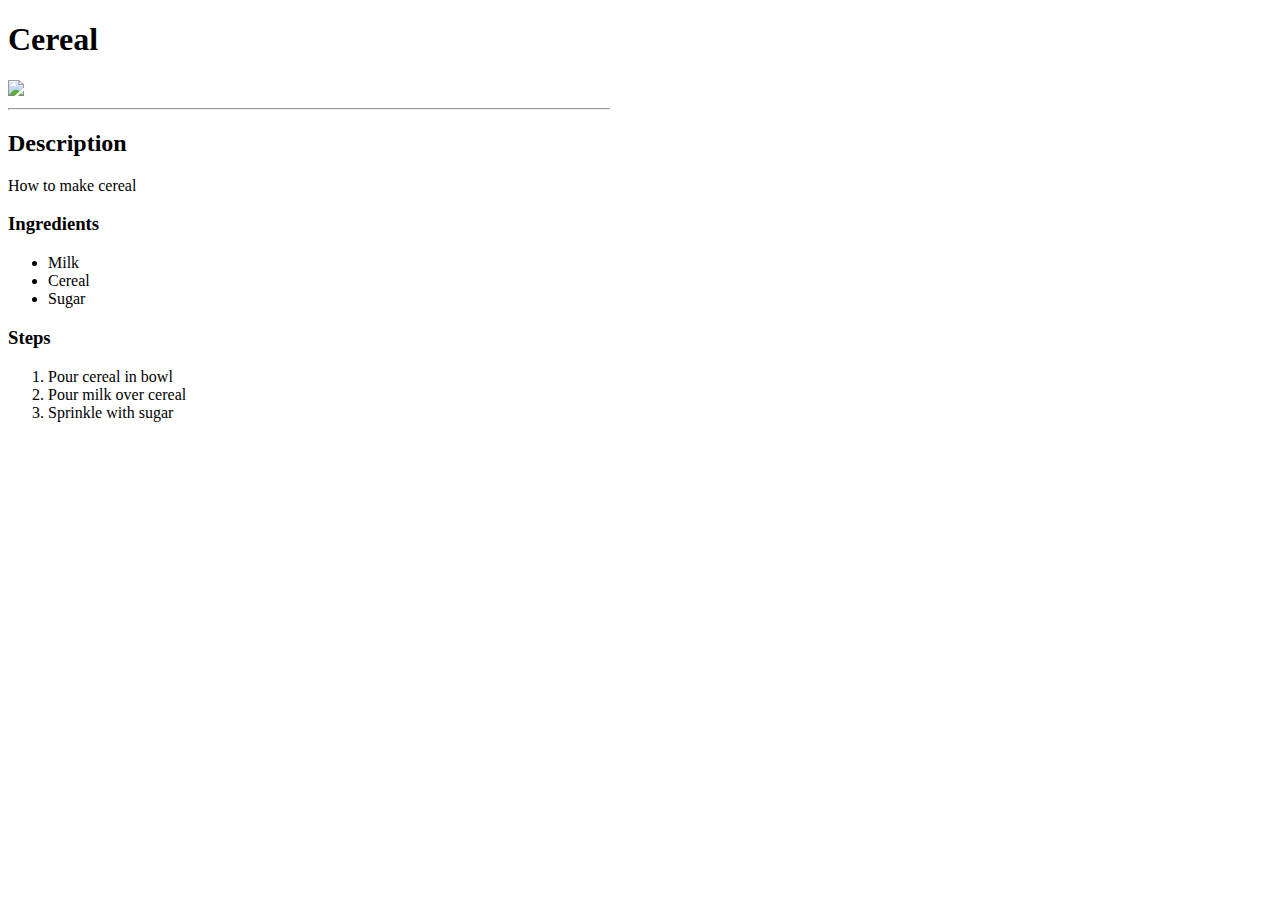
==== recipes/cereal.html @ 9c048b93 "add cereal, hotdog, snacks" ====
<!DOCTYPE html>
<html lang="en">
    <head>
        <meta charset="UTF-8">
        <title>Cereal</title>
    </head>
    <body>
        <h1>Cereal</h1>
        <img src="https://www.verywellfit.com/thmb/1mL7GRztKHp4uHx9EM-TK7vStUc=/3000x2002/filters:fill(FFDB5D,1)/cereal-and-milk-a911b706cf3f4fa3bfa857ec20cd3a80.jpg" width="600px">
        <hr width="600px" align="left">
        <h2>Description</h2>
        <p>How to make cereal</p>
        <h3>Ingredients</h3>
          <ul>
            <li>Milk</li>
            <li>Cereal</li>
            <li>Sugar</li>
          </ul>
        <h3>Steps</h3>
        <ol>
            <li>Pour cereal in bowl</li>
            <li>Pour milk over cereal</li>
            <li>Sprinkle with sugar</li>
        </ol>
    </body>
</html>
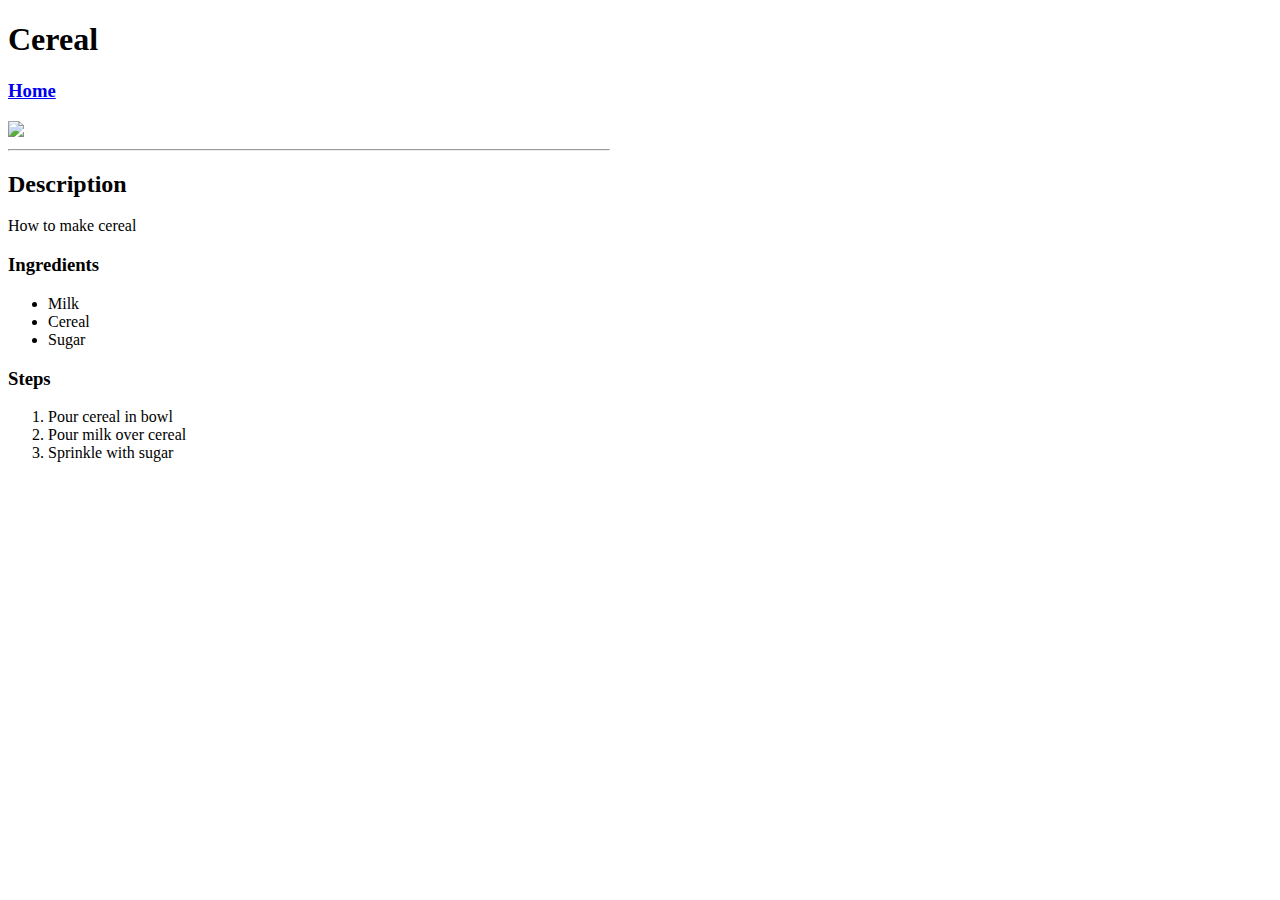
==== commit 662dcf83: "edit index and recipe files" ====
--- a/recipes/cereal.html
+++ b/recipes/cereal.html
@@ -6,6 +6,7 @@
     </head>
     <body>
         <h1>Cereal</h1>
+        <h3><a href="../index.html">Home</a></h3>
         <img src="https://www.verywellfit.com/thmb/1mL7GRztKHp4uHx9EM-TK7vStUc=/3000x2002/filters:fill(FFDB5D,1)/cereal-and-milk-a911b706cf3f4fa3bfa857ec20cd3a80.jpg" width="600px">
         <hr width="600px" align="left">
         <h2>Description</h2>
